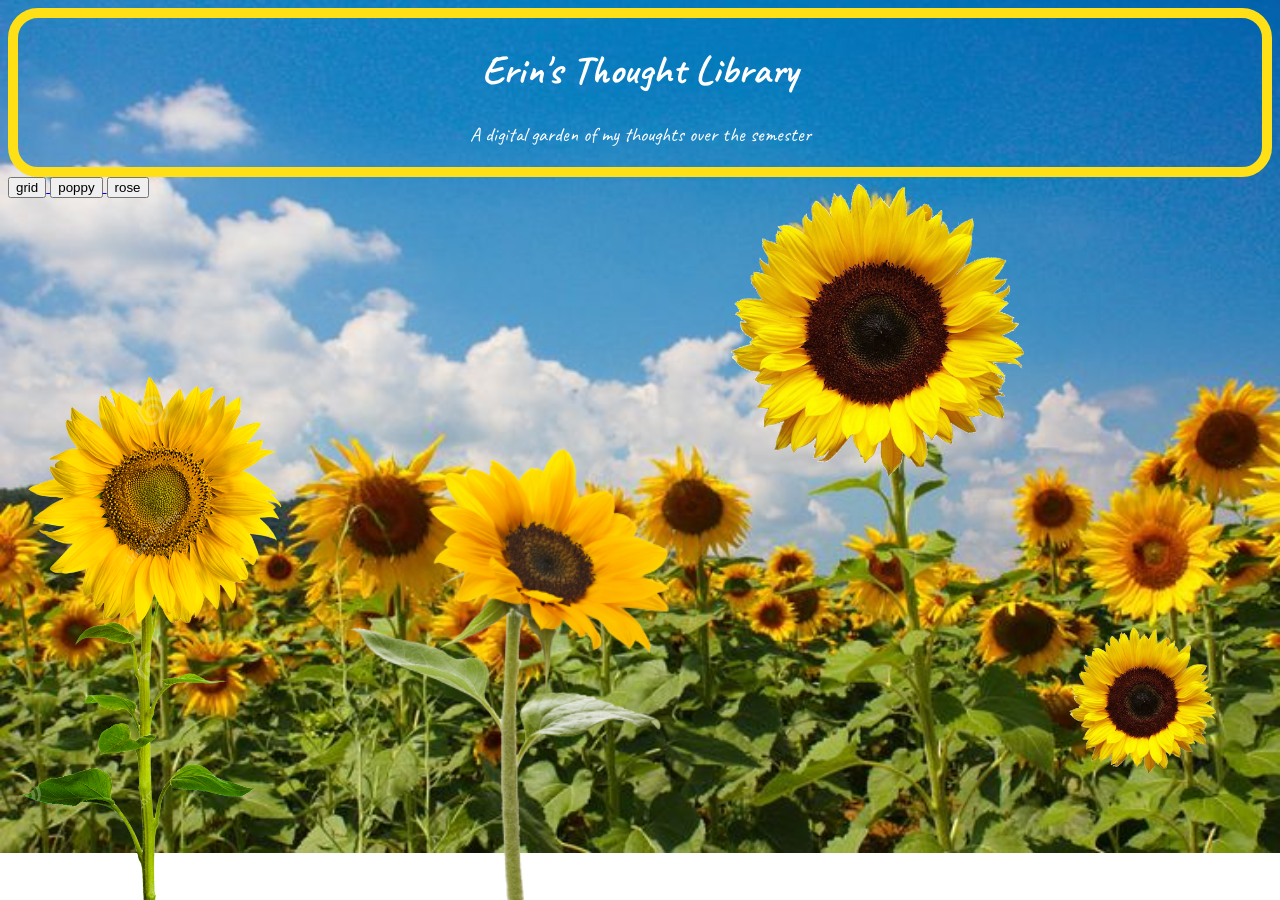
==== p1.htm @ beeca00d "Add files via upload" ====
<!DOCTYPE html>
<html lang="en">
<head>
    <meta charset="UTF-8">
    <meta name="viewport" content="width=device-width, initial-scale=1.0">
    <title>garden view - sunflower</title>
    <link rel="preconnect" href="https://fonts.gstatic.com" crossorigin>
<link href="https://fonts.googleapis.com/css2?family=Caveat:wght@400..700&family=Grenze:ital,wght@0,100;0,200;0,300;0,400;0,500;0,600;0,700;0,800;0,900;1,100;1,200;1,300;1,400;1,500;1,600;1,700;1,800;1,900&family=Shadows+Into+Light&display=swap" rel="stylesheet">

<style>
        body{
            background-image: url(images/Sunflower-field.jpg);
            background-repeat: no-repeat;
            background-size: cover;
        }
        .header{
            position: relative;
            text-align: center;
            font-family: "Caveat";
            font-size: 20px;
            border-style: solid;
            border-width: 10px;
            border-color: rgb(255, 224, 23);
            border-radius: 30px;
            color: white;
        }
       .snflwr{
        position: absolute;
       }
        .pos-1{
       right: 20%;
       cursor: pointer;
       }

       .pos-2{
        left: 0%;
        bottom: 0%;
        cursor: pointer;
       }
       .pos-3{
        left: 25%;
        bottom: 0%;
        cursor: pointer;
       }
       .pos-4{
        right: 5%;
        bottom: 14%;
        cursor: pointer;
       }
       
       .popup{
        position: fixed;
        top: 50%;
        left: 50%;
        transform: translate(-50%, -50%);
        display: flex;
        flex-direction: column;
        background: white;
        border-radius: 25px;
        border-style: solid;
        border-color: yellow;
        border-width: 5px;
        width: 500px;
        z-index: 999;
    }   
        .popup-content{
        padding: 1vw;
        font-family: "Caveat";
        font-size: 30px;
    }
        .hidden{
        display: none;
    }
        #closePopup{
        align-self: flex-end;
        cursor: pointer;
    }
    </style>
     
</head>
<body>

     <div class="header">
    <h1>Erin's Thought Library</h1>
    <p> A digital garden of my thoughts over the semester</p>
     </div>
    
     <a href="index.html">
        <button id="viewGarden" type="button">grid</button>
    </a>

    <a href="p2.htm">
        <button>poppy</button>
    </a>
    <a href="p3.htm">
        <button>rose</button>
    </a>
    <img class="snflwr pos-1" src="images/sunflower.png" width="300px">
    <img class="snflwr pos-2" src="images/whole sunflower.png" width="300px">
    <img class="snflwr pos-3" src="images/whole sunflower ver2.png" width="400px">
    <img class="snflwr pos-4" src="images/sunflower.png" width="150px">
  
 
    

<div id="popup" class="popup hidden">
    <div class="popup-content">
        <button id="closePopup">X</button>
        <h3 id="popupTitle"></h3>
        <p id="popupBody"></p>
    </div>
</div>    

   



   <script src="data2.js"></script>
   <script src="script2.js"></script>
</body> 
</html>
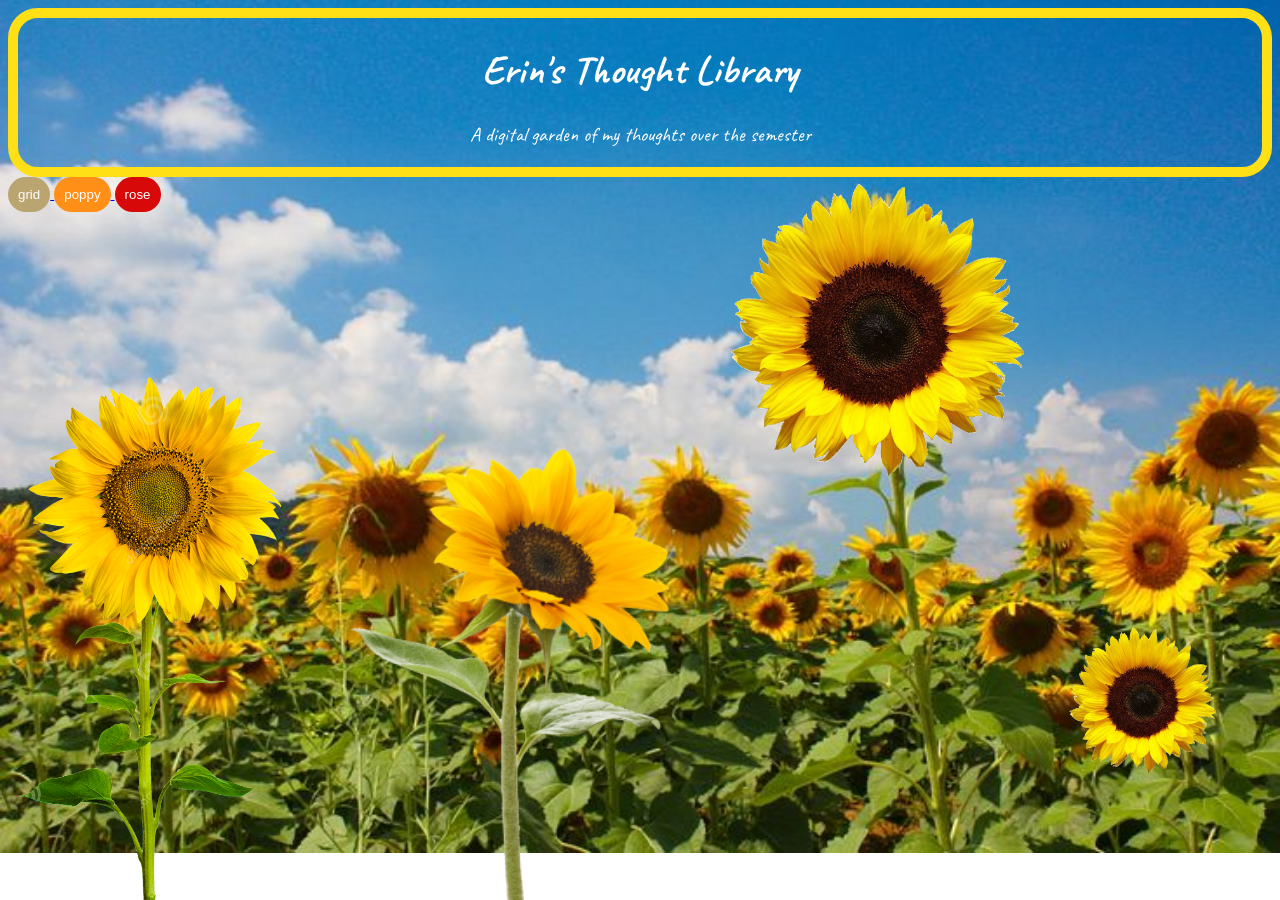
==== commit c224265f: "Update p1.htm" ====
--- a/p1.htm
+++ b/p1.htm
@@ -75,6 +75,30 @@
         align-self: flex-end;
         cursor: pointer;
     }
+     button{
+    background-color: rgb(186, 164, 112);
+    border-radius: 20px;
+    padding: 10px;
+    color: white;
+    cursor: pointer;
+    border: none;
+    }
+    .btn2{
+    background-color: rgb(255, 143, 23);
+    border-radius: 20px;
+    padding: 10px;
+    color: white;
+    cursor: pointer;
+    border: none;
+    }
+    .btn3{
+    background-color: rgb(215, 9, 9);
+    border-radius: 20px;
+    padding: 10px;
+    color: white;
+    cursor: pointer;
+    border: none;
+    }
     </style>
      
 </head>
@@ -89,11 +113,11 @@
         <button id="viewGarden" type="button">grid</button>
     </a>
 
-    <a href="p2.htm">
-        <button>poppy</button>
+  <a href="p2.htm">
+        <button class="btn2">poppy</button>
     </a>
     <a href="p3.htm">
-        <button>rose</button>
+        <button class="btn3">rose</button>
     </a>
     <img class="snflwr pos-1" src="images/sunflower.png" width="300px">
     <img class="snflwr pos-2" src="images/whole sunflower.png" width="300px">
@@ -118,4 +142,4 @@
    <script src="data2.js"></script>
    <script src="script2.js"></script>
 </body> 
-</html>+</html>
